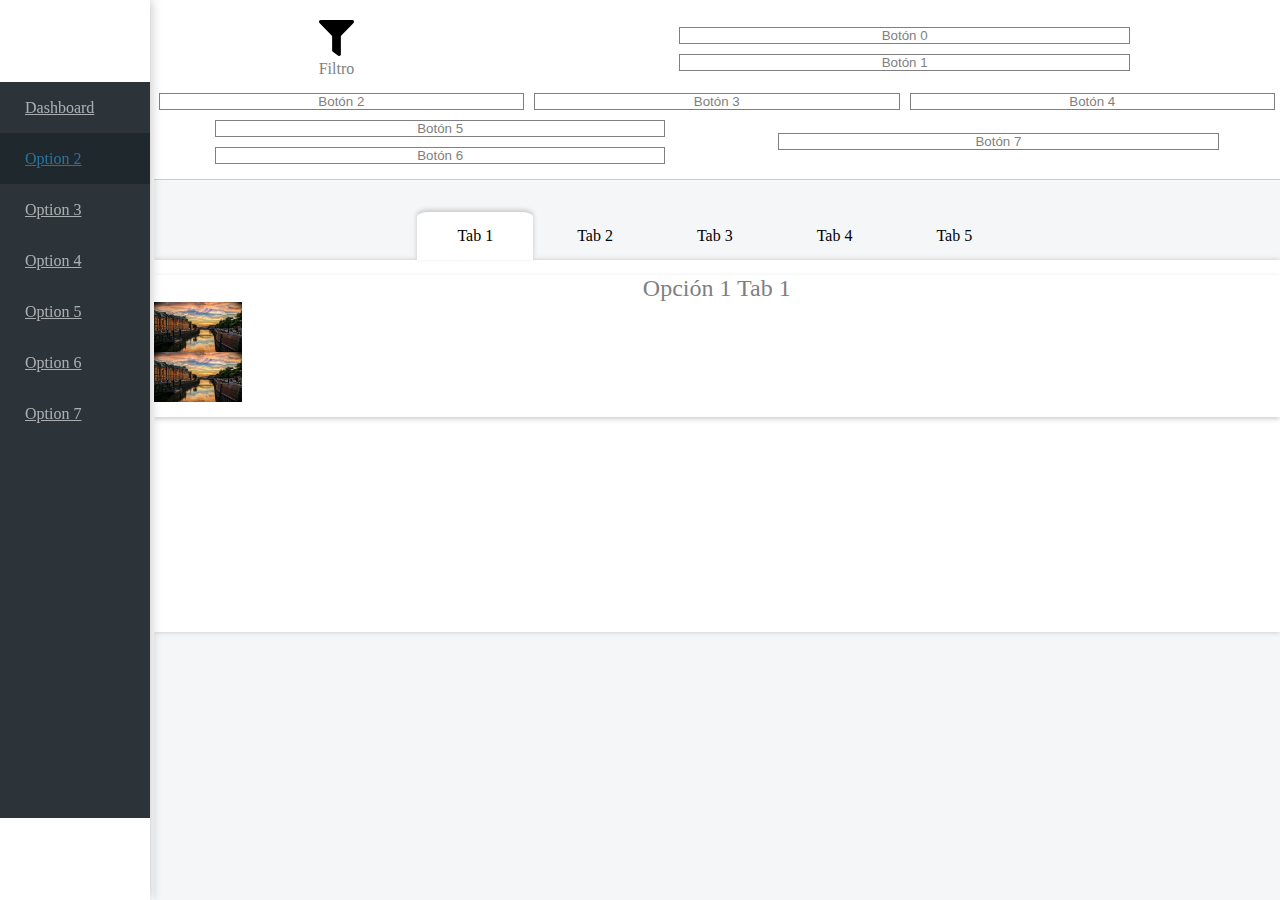
==== opcion2.html @ 78a94b75 "fix css and html stuffs, page 2 and 3 added" ====
<!DOCTYPE html>
<html>

<head>
	<meta charset="utf-8">
	<meta http-equiv="X-UA-Compatible" content="IE=edge">
	<title>Opcion 2</title>
	<meta http-equiv="Content-Language" content="es" />
	<meta name="viewport" content="width=device-width, initial-scale=1, shrink-to-fit=no">
	<link rel="stylesheet" href="https://stackpath.bootstrapcdn.com/bootstrap/4.2.1/css/bootstrap.min.css"
		integrity="sha384-GJzZqFGwb1QTTN6wy59ffF1BuGJpLSa9DkKMp0DgiMDm4iYMj70gZWKYbI706tWS" crossorigin="anonymous">
	<link rel="stylesheet" href="https://use.fontawesome.com/releases/v5.7.1/css/all.css"
		integrity="sha384-fnmOCqbTlWIlj8LyTjo7mOUStjsKC4pOpQbqyi7RrhN7udi9RwhKkMHpvLbHG9Sr" crossorigin="anonymous">
	<link rel="stylesheet" type="text/css" media="screen" href="./css/styles.css">
</head>

<body>
	<div class="container-fluid container-section">
		<section class="section">
			<div class="row">
				<!--Aside Section-->
				<div class="col-sm-4 col-md-3 col-lg-2 aside-menu">
					<div class="img-aside-menu">
						<img src="" alt="">
					</div>

					<div class="menu">
						<ul class="menu_list">
							<li class="menu_list-item"><a href="index.html" class="link-menu"><i class="fas fa-users"></i> Dashboard</a></li>
							<li class="menu_list-item active"><a href="opcion2.html" class="link-menu"><i class="fas fa-calendar-day"></i> Option 2</a>
							</li>
							<li class="menu_list-item"><a href="opcion3.html" class="link-menu"><i class="fas fa-suitcase"></i> Option 3</a></li>
							<li class="menu_list-item"><a href="#" class="link-menu"><i class="fas fa-bookmark"></i> Option 4</a></li>
							<li class="menu_list-item"><a href="#" class="link-menu"><i class="fas fa-bell"></i> Option 5</a></li>
							<li class="menu_list-item"><a href="#" class="link-menu"><i class="fas fa-comments"></i> Option 6</a></li>
							<li class="menu_list-item"><a href="#" class="link-menu"><i class="fas fa-cog"></i> Option 7</a></li>
						</ul>
					</div>

					<div class="img-aside-menu">
						<img src="" alt="">
					</div>

				</div>
				<!--Fin Aside Section-->

				<!--Content section-->
				<div class="col-sm-8 col-md-9 col-lg-10 offset-sm-4 offset-md-3 offset-lg-2 main-content">
					<!--Head buttons section-->
					<div class="row container-items-head">
						<div class="col-12 col-sm-12 col-md-4 col-head">
							<div class="container-head-items-box">
								<div class="head-img">
									<img src="./images/filter-solid.svg" alt="">
									<p>Filtro</p>
								</div>
								<div class="head-item-btn">
									<button class="btn btn-opcion-2">Botón 0</button>
									<button class="btn btn-opcion-2">Botón 1</button>
								</div>
							</div>
						</div>
						<div class="col-12 col-sm-12 col-md-4 col-head">
							<div class="container-head-items-box">
								<div class="head-item-btn btn-big-items">
									<button class="btn btn-opcion-2">Botón 2</button>
									<button class="btn btn-opcion-2">Botón 3</button>
									<button class="btn btn-opcion-2">Botón 4</button>
								</div>
							</div>
						</div>
						<div class="col-12 col-sm-12 col-md-4 col-head">
								<div class="container-head-items-box">
									<div class="head-item-btn">
										<button class="btn btn-opcion-2">Botón 5</button>
										<button class="btn btn-opcion-2">Botón 6</button>
									</div>
									<div class="head-item-btn btn-big-items width-fixed">
										<button class="btn btn-opcion-2">Botón 7</button>
									</div>
								</div>
						</div>
					</div>
					<!--Fin Head buttons section-->

					<!--Tab section-->
					<div class="row content-tabs-container">
						<div class="tabs-wrapper">
							<!--Tabs head index-->
							<div class="tabs-head">
								<ul class="tabs">
									<li class="tab-item tab-btn-1 active">Tab 1</li>
									<li class="tab-item tab-btn-2">Tab 2</li>
									<li class="tab-item tab-btn-3">Tab 3</li>
									<li class="tab-item tab-btn-4">Tab 4</li>
									<li class="tab-item tab-btn-5">Tab 5</li>
								</ul>
							</div>
							<!--Fin Tabs head index-->

							<!--Tabs content-->
							<div class="tabs-content">
								<div class="col-12 col-sm-12 col-tab">
									<div class="tab-item-content tab-item-content-1 active">
										<div class="container">
											<div class="col-12 col-sm-12 col-text">
												<div class="row title-tab center-content">
													<div class="col-6 col-sm-8 col-md-9 center-text items-tab">
														<p class="text-tab">Opción 1 Tab 1</p>
													</div>
													<div class="col-6 col-sm-4 col-md-3">
														<div class="row">
															<div class="img-container">
																<img src="./images/test-tab.jpg" alt="" class="img-tab-head">
															</div>
															<div class="img-container">
																<img src="./images/test-tab.jpg" alt="" class="img-tab-head">
															</div>
														</div>
													</div>
												</div>
											</div>
											<div class="col-12 col-sm-12">
												<div class="row">
													<div class="example-element-2"></div>
												</div>
											</div>
										</div>
									</div>
									<div class="tab-item-content tab-item-content-2">
										<div class="container">
											<div class="col-12 col-sm-12 col-text">
												<div class="row title-tab center-content">
													<div class="col-6 col-sm-8 col-md-9 center-text items-tab">
														<p class="text-tab">Opción 1 Tab 2</p>
													</div>
													<div class="col-6 col-sm-4 col-md-3">
														<div class="row">
															<div class="img-container">
																<img src="./images/test-tab.jpg" alt="" class="img-tab-head">
															</div>
															<div class="img-container">
																<img src="./images/test-tab.jpg" alt="" class="img-tab-head">
															</div>
														</div>
													</div>
												</div>
											</div>
											<div class="col-12 col-sm-12">
												<div class="row">
													<div class="example-element-2"></div>
												</div>
											</div>
										</div>
									</div>
									<div class="tab-item-content tab-item-content-3">
										<div class="container">
											<div class="col-12 col-sm-12 col-text">
												<div class="row title-tab center-content">
													<div class="col-6 col-sm-8 col-md-9 center-text items-tab">
														<p class="text-tab">Opción 1 Tab 3</p>
													</div>
													<div class="col-6 col-sm-4 col-md-3">
														<div class="row">
															<div class="img-container">
																<img src="./images/test-tab.jpg" alt="" class="img-tab-head">
															</div>
															<div class="img-container">
																<img src="./images/test-tab.jpg" alt="" class="img-tab-head">
															</div>
														</div>
													</div>
												</div>
											</div>
											<div class="col-12 col-sm-12">
												<div class="row">
													<div class="example-element-2"></div>
												</div>
											</div>
										</div>
									</div>
									<div class="tab-item-content tab-item-content-4"></div>
									<div class="tab-item-content tab-item-content-5"></div>
								</div>
							</div>
							<!--Fin Tabs content-->
						</div>
					</div>
					<!--Fin Tab section-->
				</div>
				<!--Fin Content Section-->
			</div>
		</section>
	</div>
	<script src="./js/script.js"></script>
</body>

</html>
---- css/styles.css ----
/*=============================================
=            Global Styles                  =
=============================================*/

*,
html {
    margin: 0;
    padding: 0;
    box-sizing: border-box;
}


ul {
    list-style: none;
}

a:hover {
    text-decoration: none;
}

p {
    margin: 0;
    color: #7f7f7f;
}

/*=====  End of Global Styles  ======*/


/*=============================================
=            Helper classes            =
=============================================*/
.title-option {
    margin: 15px 0;
}

.title-option h2 {
    font-size: 1.9em;
}

.btn {
    background: #fff;
    border: none;
    color: #7f7f7f;
    border: 1px solid #7f7f7f;
    outline: none;
    transition: all .6s 0s cubic-bezier(0.25, 0.46, 0.45, 0.94);
    width: 25%;
    margin: 10px;
}

.btn:focus {
    outline: none;
    box-shadow: none;
}

.box {
    background: #fff;
    border-radius: 10px;
    display: flex;
    margin-top: 15px;
    flex-flow: column nowrap;
    align-content: center;
    justify-content: center;
    padding: 0px 20px;
    -webkit-box-shadow: 0px 1px 6px rgba(8, 9, 24, 0.2);
    -moz-box-shadow: 0px 1px 6px rgba(8, 9, 24, 0.2);
    box-shadow: 0px 1px 6px rgba(8, 9, 24, 0.2);
    -webkit-border-radius: 5px;
    -moz-border-radius: 5px;
    border-radius: 5px;
}

.btn:hover {
    color: #1a8ec3;
}

.btn-big {
    height: 100%;
    width: 100%;
}

.center-text {
    text-align: center;
}

.main-content {
    background: #f5f6f8;
    padding: 0;
    overflow: hidden;
}


.margin-format {
    margin: 25px 0;
}

.center-content {
    margin: 0;
    justify-content: space-between;
}
/*=====  End of Helper classes  ======*/


/*=============================================
=            Aside Menu            =
=============================================*/

.aside-menu {
    z-index: 2;
    background: #2c3439;
    height: 100%;
    padding: 0;
    display: flex;
    flex-flow: column nowrap;
    justify-content: space-between;
    -webkit-box-shadow: 2px 0px 10px rgba(0,0,0,.2);
    -moz-box-shadow: 2px 0px 10px rgba(0,0,0,.2);
    box-shadow: 2px 0px 10px rgba(0,0,0,.2);
}

.img-aside-menu {
    background: #fff;
    display: none;
    height: 100px;
    width: 100%;
    object-fit: cover;
}

.menu {
    height: 100%;
}

.menu ul li{
    display: flex;
    width: 100%; 
    height: auto;
    transition: all .6s 0s cubic-bezier(0.25, 0.46, 0.45, 0.94);
}

.menu ul li a {
    padding: 10px 15px;
    color: #fff;
    opacity: 0.6;
    height: 100%;
    width: 150px;
    margin: 0 auto;
    text-align: center;
}

.menu ul li a i {
    font-size: 1.1em;
    color: #5d6f7a;
    margin-right: 10px;
}

.menu ul li:hover, .menu ul li.active {
    background: #1f282d;
}

.menu ul li:hover a, .menu ul li:hover a i,
.menu ul li.active a, .menu ul li.active a i {
    color: #2fa4e9;
}

/*=====  End of Aside menu  ======*/


/*=============================================
=            Dashboard styles            =
=============================================*/

.head-section {
    width: 100%;
    padding: 10px;
    display: flex;
    justify-content: center;
    background: #fff;
    margin: 0;
    border-bottom: 1px solid rgba(0,0,0,.2);
}

.workers-fixed {
    height: 92px;
}

.title-small, 
.text-headline {
    color: #7f7f7f;
}

.title-small {
    font-size: 1.1em;
}

.text-headline {
    font-size: 1.9em;
    font-weight: 700;
}

.social-data {
    display: flex;
    justify-content: space-around;
    align-items: center;
    padding: 10px 0;
    color: #7f7f7f;
}

.social-item {
    transition: all .6s 0s cubic-bezier(0.25, 0.46, 0.45, 0.94);  
}
.social-data .social-item:hover{
    color: #a5a5a5;
}

.social-data p {
    margin: 0;
}

/*----------  Responsive  ----------*/

@media (min-width: 575px) {
    .aside-menu {
        overflow-y: auto;
        height: 100%;
        position: fixed;
        flex: 0 0 24%;
        max-width: 24%;
    }
    .img-aside-menu {
        display: initial;
    }

    .main-content {
        height: calc(100vh);
        overflow-y: auto;
        flex: 0 0 76%;
        max-width: 76%;
        margin-left: 24%;
    }

    .main-content .container.margin-format{
        max-width: 100%;
    }

    .menu ul li a {
        padding: 15px 15px;
        text-align: left;
    }
}

@media (min-width: 768px) {
    .aside-menu {
        flex: 0 0 20%;
        max-width: 20%;
    }

    .main-content {
        flex: 0 0 80%;
        max-width: 80%;
        margin-left: 20%;
    }
    .main-content .container.margin-format{
        max-width: 100%;
    }
}

@media (min-width: 900px) {
    .aside-menu {
        flex: 0 0 15%;
        max-width: 15%;
    }

    .main-content {
        flex: 0 0 85%;
        max-width: 85%;
        margin-left: 15%;
    }
    .main-content .container.margin-format{
        max-width: 100%;
    }

    .head-section .btn {
        width: 200px;
    }
}
@media (min-width: 1140px) {
    .aside-menu {
        flex: 0 0 12%;
        max-width: 12%;
    }

    .main-content {
        flex: 0 0 88%;
        max-width: 88%;
        margin-left: 12%;
    }
    .main-content .container.margin-format{
        max-width: 100%;
    }
}



/*=====  End of Dashboard styles  ======*/


/*=============================================
=            Opcion 2 styles            =
=============================================*/
.container-items-head {
    background: #fff;
    margin: 0;
    padding: 10px 0; 
    border-bottom: 1px solid rgba(0,0,0,.2);
}

.container-head-items-box {
    display: flex;
    flex-flow: row nowrap;
    height: 100%;
    justify-content: space-between;
    align-items: center;
}

.head-img {
    margin: 10px;
}

.head-img p {
    margin: 0;
    width: 100%;
}

.head-item-btn {
    width: 40%;
}

.head-item-btn .btn {
    padding: 0;
    margin: 5px;
    width: 100%;
}

.btn-big-items {
    width: 100%;
}

.width-fixed {
    width: 40%;
}


/*----------  Tabs styles  ----------*/

.content-tabs-container {
    margin: 2em 0px;
    width: 100%;
}

.tabs-wrapper {
    height: 100%;;
    width: 100%;
}

.tabs-head .tabs {
    margin: 0;
    display: flex;
    justify-content: center; 
}

.tabs-head .tabs li{
    padding: 15px 10px;
    margin-right: 4px;
    cursor: pointer;
    transition: all .6s 0s cubic-bezier(0.25, 0.46, 0.45, 0.94);
}

.tabs-head .tabs li:hover {
    color: #2fa4e9;
}

.tabs-head .tabs li.active {
    background: #fff;
    border-top-right-radius: 10%;
    border-top-left-radius: 10%;
    -webkit-box-shadow: 0px -2px 5px rgba(0,0,0,.2);
    -moz-box-shadow: 0px -2px 5px rgba(0,0,0,.2);
    box-shadow: 0px -2px 5px rgba(0,0,0,.2);
}


.tabs-content {
    background: #fff;
    width: 100%;
    padding: 15px 0;
    -webkit-box-shadow: 0px 0px 5px rgba(0,0,0,.2);
    -moz-box-shadow: 0px 0px 5px rgba(0,0,0,.2);
    box-shadow: 0px 0px 5px rgba(0,0,0,.2);
}

.tab-item-content {
    transition: all .6s 0s cubic-bezier(0.25, 0.46, 0.45, 0.94);
    display: none;
}

.tab-item-content .container{
    max-width: 100%
}

.tab-item-content.active {
    transition: all .6s 0s cubic-bezier(0.25, 0.46, 0.45, 0.94);
    display: block;
}

.col-tab {
    padding: 0;
}

.col-tab .container {
    padding: 0;
}

.col-tab .container .img-container {
    width: 100px;
    height: 50px;
    object-fit: cover;
    position: relative;
}

.col-text {
    padding: 0;
    -webkit-box-shadow: 0px 2px 5px rgba(0,0,0,.2);
    -moz-box-shadow: 0px 2px 5px rgba(0,0,0,.2);
    box-shadow: 0px 2px 5px rgba(0,0,0,.2);
    padding: 0px 0px 15px 0;
}
.items-tab {
    display: flex;
}
.text-tab {
    margin: 0;
    margin: auto;
    font-size: 1.5em;
}

.col-tab .container .img-container img{
    height: 50px;
    width: auto;
}



@media (min-width: 991px) {
    .container-head-items-box {
        justify-content: space-around;
    }

    .btn-big-items{
        display: flex;
        flex-flow: row nowrap;
        align-content: space-around;
        height: 100%;
    }

    .width-fixed {
        width: 40%;
    }

    .col-head {
        padding: 0;
    }

    .tabs-head .tabs li{
        padding: 15px 40px;
    }
}


/*=====  End of Opcion 2 styles  ======*/


/*=============================================
=            Opcion 3 styles            =
=============================================*/

.content-opcion-3 {
    height: 100%;
    width: 100%;
    margin: 0;
    padding: 0;
}

.message-required {
    display: none;
    color: #dd3333;
}

.col-themes {
    padding: 0;
}

.col-themes .col-themes-inner {
    padding: 10px;
}

.col-themes .col-themes-inner h3 {
    font-size: 1.5em;
}

.theme-list-container {
    border: 1px solid #a5a5a5;
    -webkit-border-radius: 10px;
    -moz-border-radius: 10px;
    border-radius: 10px;
    padding: 0;
    height: calc(40vh);
    overflow-y: auto;
}


.theme-list-container .theme_list li{
    padding: 10px 15px;
    cursor: pointer;
    transition: all .5s 0s cubic-bezier(0.25, 0.46, 0.45, 0.94);
}

.theme-list-container .theme_list li:hover, .theme-list-container .theme_list li.active  {
    background: #d6d6d67e;

}


.col-themes .col-themes-inner .row{
    margin: 0;
}

.col-themes .col-themes-inner .row .btn {
    width: auto;
    margin: 0;
    margin-top: 10px;
    margin-right: 10px;
    background: #dcdddd;
    color: #8b8b8b;
}
.col-themes .col-themes-inner .row .btn:hover:disabled {
    color: #8b8b8b;
}

.col-themes-inner h3{
    color: #7f7f7f;
    padding: 15px 0;
}


.tabs-content-form {
    -webkit-box-shadow: 0px 3px 5px rgba(0,0,0,.2);
    -moz-box-shadow: 0px 3px 5px rgba(0,0,0,.2);
    box-shadow: 0px 3px 5px rgba(0,0,0,.2);
}
.tab-form-content {
    transition: all .6s 0s cubic-bezier(0.25, 0.46, 0.45, 0.94);
    display: none;
}

.tab-form-content.active {
    transition: all .6s 0s cubic-bezier(0.25, 0.46, 0.45, 0.94);
    display: block;
}

.col-tab-form {
    padding: 0;
    margin: 15px 0;
}

.left-elements {
    flex-flow: row wrap;
    padding: 10px 0;
    align-items: center;
}

.separated {
    margin: 15px 0;
}

.col-tab-form {
    padding: 0;
}

.col-tab-form-inner {
    padding: 0;
}

.form-tabs, .form-tab-element {
    transition: all .6s 0s cubic-bezier(0.25, 0.46, 0.45, 0.94);
    margin: 0;
    
}

.tab-form ul {
    width: 100%;
}
.tab-form .tabs li {
    font-size: 12px;
    text-align: center;
    padding: 10px 5px;
    margin-right: 1px;
}

.col-tab-form input{
    width: 100%;
    -webkit-border-radius: 5px;
    -moz-border-radius: 5px;
    border-radius: 5px;
    border: none;
    padding: 10px 5px;
    margin: 5px 0;
    border: 1px solid #d6d6d6;
}

.form-tab-element .row{
    margin: 0;
}

.form-tab-element {
    border-bottom: 1px solid #a5a5a5;
}

.form-tab-element:nth-last-child(1) {
    border: none;
}

.optional {
    color: #8dabe0;
}

.row-btns {
    margin: 0;
    height: 100%;
}

.row-btns .btn-tab-form{
    justify-content: center;
    align-items: center;
    align-content: center;
    background: #dcdddd;
    color: #8b8b8b;
    width: 150px;
}

.row-btns {
    justify-content: center;
    padding: 15px 0;
    width: 100%;
}

.row-btns .btn-tab-form:hover {
    color: #1a8ec3 
}

.row-btns .btn-tab-form[type="submit"]:hover {
    background: #1a8ec3;
    color: #fff;
}



/*----------  Responsive  ----------*/



@media (min-width: 991px) {
    .content-opcion-3 {
        justify-content: space-around;
    }
    .col-tab-form {
        /* max-width: 75%;
        flex: 0 0 75%; */
        padding: 10px;
        /* margin-left: 2%; */
        border: 1px solid #d6d6d6;
    }

    .form-p {
        display: flex;
        justify-content: center;
        text-align: right;
    }

    .parraph-width {
        width: 60%;
    }

    .tab-form .tabs li {
        font-size: 14px;
        margin-right: 4px;
        padding: 15px 25px;
    }

    .theme-list-container {
        height: calc(70vh);
    }

    .title-option {
        margin: 15px 0;
    }
    
    .title-option h2 {
        font-size: 1.8em;
    }
}

/*=====  End of Opcion 3 styles  ======*/






/*----------  ONLY FOR TEXT AND EXAMPLES  ----------*/

.example-element {
    width: 100%;
    padding: 60px;
}

.example-element-2 {
    width: 100%;
    padding: 100px;
}
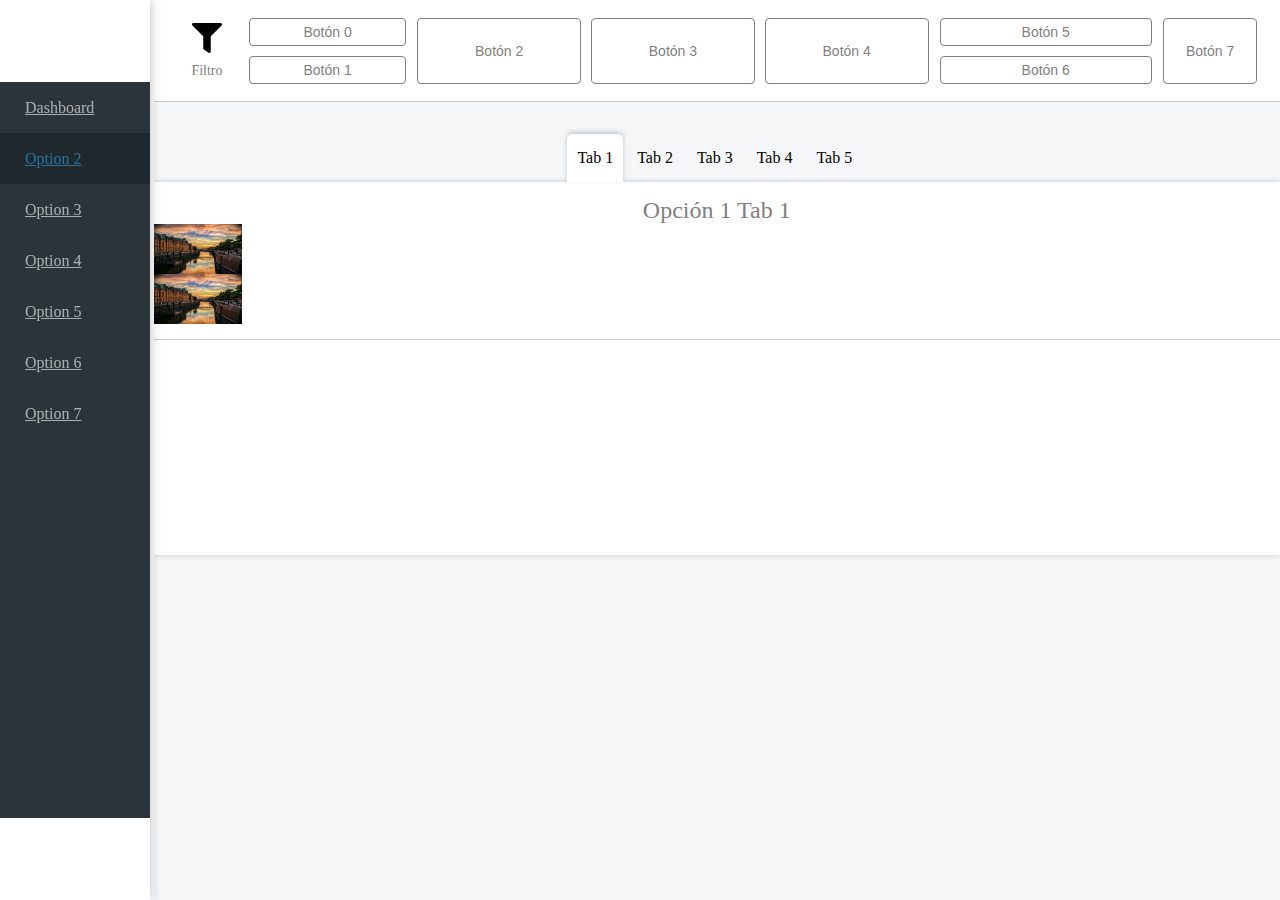
==== commit 47f5316e: "Opcion3 fixes" ====
--- a/opcion2.html
+++ b/opcion2.html
@@ -31,7 +31,7 @@
 							</li>
 							<li class="menu_list-item"><a href="opcion3.html" class="link-menu"><i class="fas fa-suitcase"></i> Option 3</a></li>
 							<li class="menu_list-item"><a href="#" class="link-menu"><i class="fas fa-bookmark"></i> Option 4</a></li>
-							<li class="menu_list-item"><a href="#" class="link-menu"><i class="fas fa-bell"></i> Option 5</a></li>
+							<li class="menu_list-item"><a href="opcion5.html" class="link-menu"><i class="fas fa-bell"></i> Option 5</a></li>
 							<li class="menu_list-item"><a href="#" class="link-menu"><i class="fas fa-comments"></i> Option 6</a></li>
 							<li class="menu_list-item"><a href="#" class="link-menu"><i class="fas fa-cog"></i> Option 7</a></li>
 						</ul>
@@ -48,37 +48,25 @@
 				<div class="col-sm-8 col-md-9 col-lg-10 offset-sm-4 offset-md-3 offset-lg-2 main-content">
 					<!--Head buttons section-->
 					<div class="row container-items-head">
-						<div class="col-12 col-sm-12 col-md-4 col-head">
-							<div class="container-head-items-box">
-								<div class="head-img">
-									<img src="./images/filter-solid.svg" alt="">
-									<p>Filtro</p>
-								</div>
-								<div class="head-item-btn">
-									<button class="btn btn-opcion-2">Botón 0</button>
-									<button class="btn btn-opcion-2">Botón 1</button>
-								</div>
-							</div>
+						<div class="item-head filter-container box-1">
+							<img src="./images/filter-solid.svg" alt="filter-icon">
+							<p>Filtro</p>
 						</div>
-						<div class="col-12 col-sm-12 col-md-4 col-head">
-							<div class="container-head-items-box">
-								<div class="head-item-btn btn-big-items">
-									<button class="btn btn-opcion-2">Botón 2</button>
-									<button class="btn btn-opcion-2">Botón 3</button>
-									<button class="btn btn-opcion-2">Botón 4</button>
-								</div>
-							</div>
+						<div class="item-head btn-vertical box-2">
+							<button class="btn btn-head">Botón 0</button>
+							<button class="btn btn-head">Botón 1</button>
 						</div>
-						<div class="col-12 col-sm-12 col-md-4 col-head">
-								<div class="container-head-items-box">
-									<div class="head-item-btn">
-										<button class="btn btn-opcion-2">Botón 5</button>
-										<button class="btn btn-opcion-2">Botón 6</button>
-									</div>
-									<div class="head-item-btn btn-big-items width-fixed">
-										<button class="btn btn-opcion-2">Botón 7</button>
-									</div>
-								</div>
+						<div class="item-head btn-horizontal box-3">
+							<button class="btn btn-head">Botón 2</button>
+							<button class="btn btn-head">Botón 3</button>
+							<button class="btn btn-head">Botón 4</button>
+						</div>
+						<div class="item-head btn-vertical box-4">
+							<button class="btn btn-head">Botón 5</button>
+							<button class="btn btn-head">Botón 6</button>
+						</div>
+						<div class="item-head btn-alone box-5">
+							<button class="btn btn-head">Botón 7</button>
 						</div>
 					</div>
 					<!--Fin Head buttons section-->
--- a/css/styles.css
+++ b/css/styles.css
@@ -311,45 +311,155 @@
 .container-items-head {
     background: #fff;
     margin: 0;
-    padding: 10px 0; 
+    padding: 15px 10px; 
     border-bottom: 1px solid rgba(0,0,0,.2);
-}
-
-.container-head-items-box {
     display: flex;
-    flex-flow: row nowrap;
-    height: 100%;
-    justify-content: space-between;
+    flex-flow: column nowrap;
+}
+
+.item-head {
+    padding: 5px 0;
+    width: 100%;
+    display: flex;
+    justify-content: center;
+    transition: all .6s 0s cubic-bezier(0.25, 0.46, 0.45, 0.94);
+}
+
+.item-head .btn{
+    margin: 0 5px;
+    -webkit-border-radius: 4px;
+    -moz-border-radius: 4px;
+    border-radius: 4px;
+}
+.box-1 {
+    flex-flow: column nowrap;
     align-items: center;
-}
-
-.head-img {
-    margin: 10px;
-}
-
-.head-img p {
-    margin: 0;
-    width: 100%;
-}
-
-.head-item-btn {
-    width: 40%;
-}
-
-.head-item-btn .btn {
-    padding: 0;
-    margin: 5px;
-    width: 100%;
-}
-
-.btn-big-items {
-    width: 100%;
-}
-
-.width-fixed {
-    width: 40%;
-}
-
+    padding: 10px 0;
+    text-align: center;
+}
+
+.box-1 img {
+    width: 40px;
+    padding-bottom: 10px; 
+    height: auto;
+}
+
+.btn-vertical .btn{
+    width: 155px;
+}
+
+.btn-horizontal .btn{
+    width: 100px;
+}
+
+.btn-alone .btn {
+    width: 320px;
+}
+
+@media (min-width: 500px) { 
+    .item-head .btn {
+        width: 100%;
+    }
+}
+
+@media (min-width: 768px) {
+    .container-items-head {
+        flex-flow: row nowrap;
+        padding: 10px 15px;
+    }
+
+    .item-head .btn{
+        margin: 2.5px;
+        padding: 5px;
+        font-size: 12px;
+    }
+
+    .item-head {
+        padding: 2.5px;
+        flex-flow: column nowrap;
+    }
+
+
+    .item-head.box-1 {
+        width: 10%;
+        padding: 5px 0;
+    }
+    .item-head.box-1 img {
+        width: 30px;
+    }
+    .item-head.box-1 p {
+        font-size: 12px;
+    }
+
+
+    .item-head.box-2 {
+        width: 15%;
+    }
+
+    .item-head.box-2 .btn{
+        width: 100%;
+    }
+
+
+    .item-head.box-3 {
+        flex-flow: row nowrap;
+        width: 45%;
+    }
+
+    .item-head.box-3 .btn{
+        width: 100%;
+    }
+
+
+    .item-head.box-4 {
+        width: 20%;
+    }
+    .item-head.box-4 .btn {
+        width: 100%;
+    }
+
+
+    .item-head.box-5 {
+        flex-flow: row nowrap;
+        width: 10%;
+    }
+
+    .item-head.box-5 .btn {
+        width: 100%;
+    }
+}
+
+@media (min-width: 900px) {
+    .item-head.box-1 {
+        width: 7%;
+    }
+
+    .item-head.btn-vertical {
+        align-items: center;
+    }
+    .item-head.btn-vertical .btn {
+        align-items: center;
+        width: 99%;
+    }
+
+    .item-head.box-1 p {
+        font-size: 14px;
+    }
+
+    .item-head.box-3 {
+        width: 48%;
+    }
+    .item-head .btn{
+        margin: 5px;
+        padding: 5px;
+        font-size: 14px;
+    }
+
+    .item-head {
+        padding: 2.5px;
+        flex-flow: column nowrap;
+    }
+}
 
 /*----------  Tabs styles  ----------*/
 
@@ -429,11 +539,8 @@
 }
 
 .col-text {
-    padding: 0;
-    -webkit-box-shadow: 0px 2px 5px rgba(0,0,0,.2);
-    -moz-box-shadow: 0px 2px 5px rgba(0,0,0,.2);
-    box-shadow: 0px 2px 5px rgba(0,0,0,.2);
-    padding: 0px 0px 15px 0;
+    padding-bottom: 15px;
+    border-bottom: 1px solid rgba(0,0,0,.2);
 }
 .items-tab {
     display: flex;
@@ -451,30 +558,6 @@
 
 
 
-@media (min-width: 991px) {
-    .container-head-items-box {
-        justify-content: space-around;
-    }
-
-    .btn-big-items{
-        display: flex;
-        flex-flow: row nowrap;
-        align-content: space-around;
-        height: 100%;
-    }
-
-    .width-fixed {
-        width: 40%;
-    }
-
-    .col-head {
-        padding: 0;
-    }
-
-    .tabs-head .tabs li{
-        padding: 15px 40px;
-    }
-}
 
 
 /*=====  End of Opcion 2 styles  ======*/
@@ -543,9 +626,7 @@
     background: #dcdddd;
     color: #8b8b8b;
 }
-.col-themes .col-themes-inner .row .btn:hover:disabled {
-    color: #8b8b8b;
-}
+
 
 .col-themes-inner h3{
     color: #7f7f7f;
@@ -654,14 +735,11 @@
     width: 100%;
 }
 
-.row-btns .btn-tab-form:hover {
-    color: #1a8ec3 
-}
-
-.row-btns .btn-tab-form[type="submit"]:hover {
+.row-btns .btn-tab-form:hover, .col-themes .col-themes-inner .row .btn:hover {
     background: #1a8ec3;
     color: #fff;
 }
+
 
 
 
